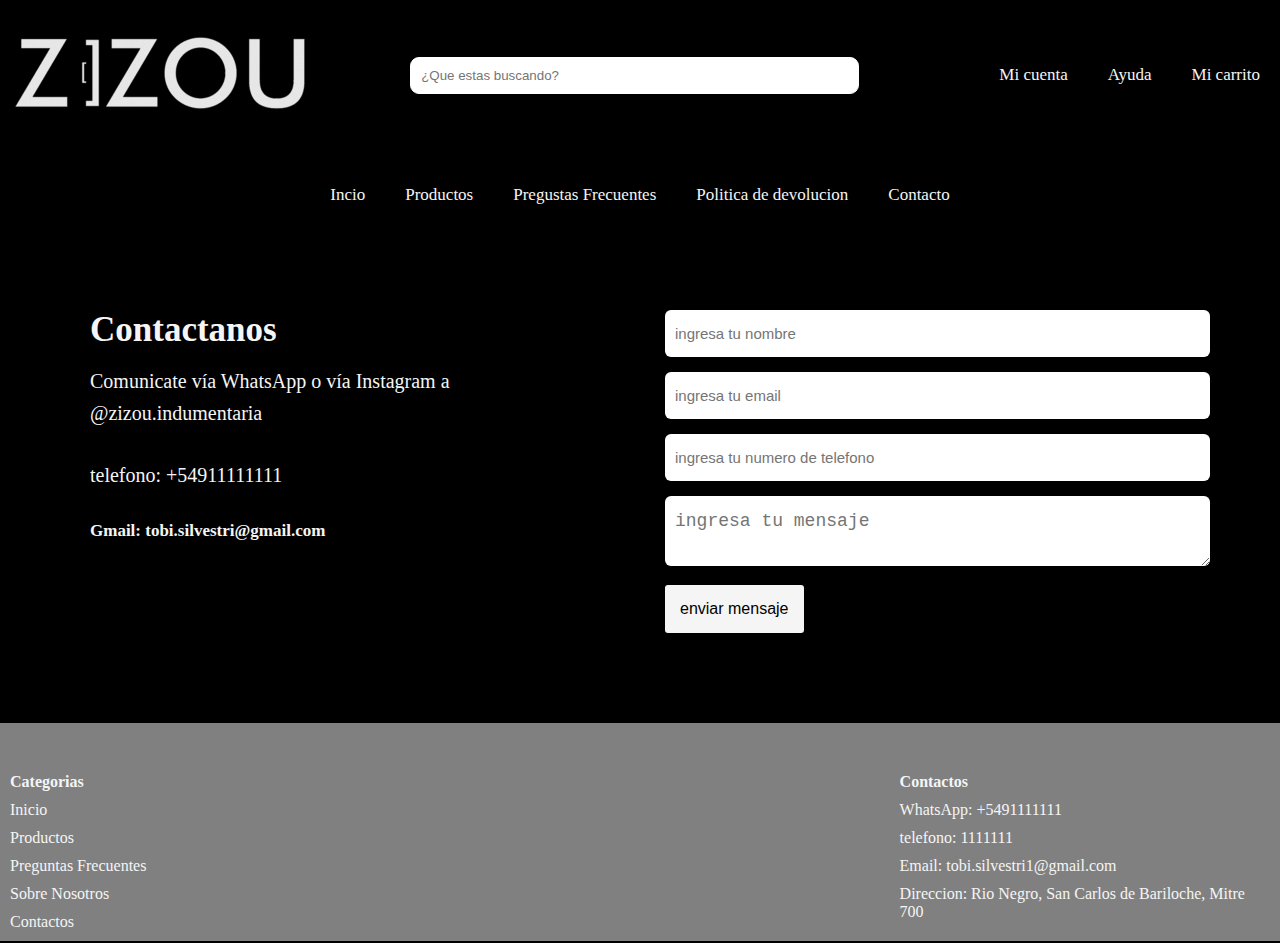
==== pages/contacto.html @ ae702e80 "first commit" ====
<!DOCTYPE html>
<html lang="en">
<head>
    <meta charset="UTF-8">
    <meta http-equiv="X-UA-Compatible" content="IE=edge">
    <meta name="viewport" content="width=device-width, initial-scale=1.0">
    <link rel="stylesheet" href="../css/estilos.css">
    <link href="https://cdn.jsdelivr.net/npm/bootstrap@5.2.2/dist/css/bootstrap.min.css" rel="stylesheet" integrity="sha384-Zenh87qX5JnK2Jl0vWa8Ck2rdkQ2Bzep5IDxbcnCeuOxjzrPF/et3URy9Bv1WTRi" crossorigin="anonymous">
    <title>ZiZou - Contactos</title>
</head>
<body>
    <header>
        <section class="nav-1">
            <a href="../index.html" class="logo"><img src="../imagenes/logo.png" alt="logo"></a>
            <nav>
                <input type="search" placeholder="¿Que estas buscando?" class="buscador">
            </nav>
            <div class="nav-3">
                <ul>
                    <li><a href="#"><p>Mi cuenta</p></a></li>
                    <li><a href="./contacto.html"><p>Ayuda</p></a></li>
                    <li><a href="#"><p>Mi carrito</p></a></li>
                </ul>
            </div>
        </section>
        <nav>
            <div class="nav-2">
                <ul>
                    <li><a href="../index.html">Incio</a></li>
                    <li><a href="./productos.html">Productos</a></li>
                    <li><a href="./preguntas.html">Pregustas Frecuentes</a></li>
                    <li><a href="./devolucion.html">Politica de devolucion</a></li>
                    <li><a href="./contacto.html">Contacto</a></li>
                </ul>
            </div>
        </nav>
    </header>
    <main>
        <div class="form-1">
            <div class="formulario">
                <div>
                    <h2>Contactanos</h2>
                    <p>Comunicate vía WhatsApp o vía Instagram a @zizou.indumentaria</p>
                    <p>telefono: +54911111111</p> 
                    <a href="#">Gmail: tobi.silvestri@gmail.com</a>
                </div>
                <form action="#" autocomplete="off">
                    <input type="text" name="name" placeholder="ingresa tu nombre" class="form-name">
                    <input type="email" name="email" placeholder="ingresa tu email" class="form-name">
                    <input type="number" name="email" placeholder="ingresa tu numero de telefono" class="form-name">
                    <textarea name="mensaje" placeholder="ingresa tu mensaje" class="formulario-text"></textarea>
                    <input type="submit" name="enviar" value="enviar mensaje" class="btn-enviar">
                </form>
            </div>
        </div>
    </main>
    <footer>
        <div class="footer1">
            <div class="footer-inicio">
                  <ul>
                    <li><b><p>Categorias</p></b></li>
                    <li><a href="../index.html">Inicio</a></li>
                    <li><a href="./productos.html">Productos</a></li>
                    <li><a href="./preguntas.html">Preguntas Frecuentes</a></li>
                    <li><a href="./devolucion.html">Sobre Nosotros</a></li>
                    <li><a href="./contacto.html">Contactos</a></li>
                  </ul>
            </div>
            <div class="contacto">
                <ul>
                    <li><b><p>Contactos</p></b></li>
                    <li><p>WhatsApp: +5491111111</p></li>
                    <li><p>telefono: 1111111</p></li>
                    <li><p>Email: tobi.silvestri1@gmail.com</p></li>
                    <li><p>Direccion: Rio Negro, San Carlos de Bariloche, Mitre 700</p></li>
                </ul>
            </div>
        </div>
    </footer>
    <script src="https://cdn.jsdelivr.net/npm/@popperjs/core@2.11.6/dist/umd/popper.min.js" integrity="sha384-oBqDVmMz9ATKxIep9tiCxS/Z9fNfEXiDAYTujMAeBAsjFuCZSmKbSSUnQlmh/jp3" crossorigin="anonymous"></script>
    <script src="https://cdn.jsdelivr.net/npm/bootstrap@5.2.2/dist/js/bootstrap.min.js" integrity="sha384-IDwe1+LCz02ROU9k972gdyvl+AESN10+x7tBKgc9I5HFtuNz0wWnPclzo6p9vxnk" crossorigin="anonymous"></script>
</body>
</html>
---- css/estilos.css ----
* {
    margin: 0;
    padding: 0;
}

body {
    background-color: black;
}

/* navegacion */

.nav-1 {
    display: flex;
    justify-content: center;
    justify-content: space-between;
    background-color: black;
    align-items: center;
    width: auto;
    height: 150px; 
}
  
.nav-1 ul {
    display: flex;
    flex-direction: row; 
}
  
.nav-1 ul li {
    list-style: none;
    padding: 45px; 
}
  
.nav-1 ul li p {
    color: whitesmoke;
    text-decoration: none; 
}
  
.nav-1 input {
    margin: 50px; 
}

.nav-2 {
    background-color: black;
    padding: 15px;
    display: flex;
    justify-content: center;
    justify-content: space-around; 
}
  
.nav-2 ul {
    display: flex;
    justify-content: center; 
}
  
.nav-2 ul li {
    list-style: none;
    padding: 20px; 
}
  
.nav-2 ul li a {
    color: whitesmoke;
    text-decoration: none;
    font-size: 17px; 
}

.nav-3 {
    background-color: black;
    display: flex;
    justify-content: center;
    justify-content: space-around; 
}
  
.nav-3 ul {
    display: flex;
    justify-content: center; 
}
  
.nav-3 ul li {
    list-style: none;
    padding: 20px; 
}
  
.nav-3 ul li a {
    color: whitesmoke;
    text-decoration: none;
    font-size: 17px; 
}

.buscador {
    width: 150%;
    margin-top: 10px;
    padding: 10px;
    display: flex;
    justify-items: center;
    border: 1px solid white;
    border-radius: 9px;
}

.logo {
    width: 40px;
}

/* inicio, pagina principal */

.portada {
    width: 100%;
    height: 600px; 
}
  
.padding-info {
    background-color: black;
    padding-top: 36px;
}

.info {
    display: flex;
    justify-content: center;
    justify-content: space-around;
    padding: 20px;
    color: whitesmoke;
    background-color: grey;
    font-size: 20px; 
}
  
.toca_aca {
    list-style: none;
    text-decoration: none;
    color: whitesmoke; 
}

.destacados {
    color: whitesmoke;
    background-color: black;
    padding-top: 50px;
    padding-bottom: 20px;
    font-size: 30px;
    display: flex;
    justify-content: center;
}

.col1 {
    background-color: black;
    display: grid;
    padding-bottom: 60px;
    grid-template-rows: auto;
    grid-column-end: 4;
}

.row1 {
    display: flex;
    justify-content: center;
}

/* todas las cartas */

.card2 {
    padding: 15px;
    border-radius: 20px;
    cursor: default;
    transition: all 400ms ease;
}

.card2:hover {
    box-shadow: 5px 5px 20px whitesmoke;
    border-radius: 20px;
    transform: translateY(-3%);
}

.card2-1 {
    background-color: black;
    padding-top: 60px;
}

.bg-card {
    background-color: whitesmoke;
    border-radius: 6px;
}

.card-title {
    color: gray;
}

.card-text {
    color: gray;
}

.boton {
    color: whitesmoke;
    background-color: black;
    text-decoration: none;
    border-radius: 15px;
    display: flex;
    justify-content: center;
}

/* productos */

.col2 {
    background-color: black;
    display: grid;
    padding-bottom: 60px;
    grid-template-rows: auto;
    grid-column-end: 9;
}

.row2 {
    display: flex;
    justify-content: center;
}


.col3 {
    background-color: black;
    display: grid;
    padding-bottom: 60px;
    grid-template-rows: auto;
    grid-column-end: 9;
}

.row3 {
    display: flex;
    justify-content: center;
}


.col4 {
    background-color: black;
    display: grid;
    padding-bottom: 60px;
    grid-template-rows: auto;
    grid-column-end: 9;
}

.row4 {
    display: flex;
    justify-content: center;
}

.col5 {
    background-color: black;
    display: grid;
    padding-bottom: 60px;
    grid-template-rows: auto;
    grid-column-end: 9;
}

.row5 {
    display: flex;
    justify-content: center;
}


/* preguntas frecuentes y pilitica de devolucion*/

.titulo-pf {
    color: whitesmoke;
    background-color: black;
    display: flex;
    justify-content: center;
    font-size: 40px;
}
  
.preguntas-frecuentes {
    color: whitesmoke;
    background-color: black;
    display: flex;
    justify-content: center;
    font-size: 17px
}
  
.preguntas-frecuentes ul li {
    padding: 15px;
    text-decoration: none;
    list-style: none; 
}

/* contactos */

.form-1 {
    background-color: black;
    padding-top: 70px;
}

.formulario {
    width: 100%;
    max-width: 1100px;
    margin: auto;
    display: grid;
    grid-template-columns: repeat(2, 1fr);
    grid-gap: 50px; 
}
  
.formulario h2 {
    margin-bottom: 15px;
    font-size: 35px;
    color: whitesmoke; 
}
  
.formulario p {
    font-size: 20px;
    line-height: 1.6;
    margin-bottom: 30px;
    color: whitesmoke; 
}
  
.formulario a {
    font-size: 17px;
    display: inline-block;
    text-decoration: none;
    width: 100%;
    margin-bottom: 15px;
    color: whitesmoke;
    font-weight: 700; 
}
  
.formulario form .form-name {
    width: 100%;
    padding: 15px 10px;
    font-size: 15px;
    border: none;
    margin-bottom: 15px;
    border-radius: 6px;
    outline: 0px; 
}
  
.formulario-text {
    width: 100%;
    padding: 15px 10px;
    font-size: 18px;
    border: none;
    margin-bottom: 15px;
    border-radius: 6px;
    outline: 0px; 
}
  
.formulario form .btn-enviar {
    padding: 15px;
    margin-bottom: 90px;
    font-size: 16px;
    border: none;
    outline: 0px;
    background-color: whitesmoke;
    color: black;
    border-radius: 3px;
    cursor: pointer;
    transition: all 300ms ease; 
}

/* footer */

.footer1 {
    color: whitesmoke;
    background-color: grey;
    display: flex;
    justify-content: center; 
}
  
.footer-inicio {
    width: 70%;
    max-width: 1200px;
    padding-top: 40px;
    display: flex;
    flex-direction: row; 
}
  
footer div {
    display: flex;
    flex-direction: row; 
}
  
footer ul li {
    list-style: none;
    margin: 10px; 
}
  
footer ul li a {
    color: whitesmoke;
    text-decoration: none; 
}

.contacto {
    padding-top: 40px;
}
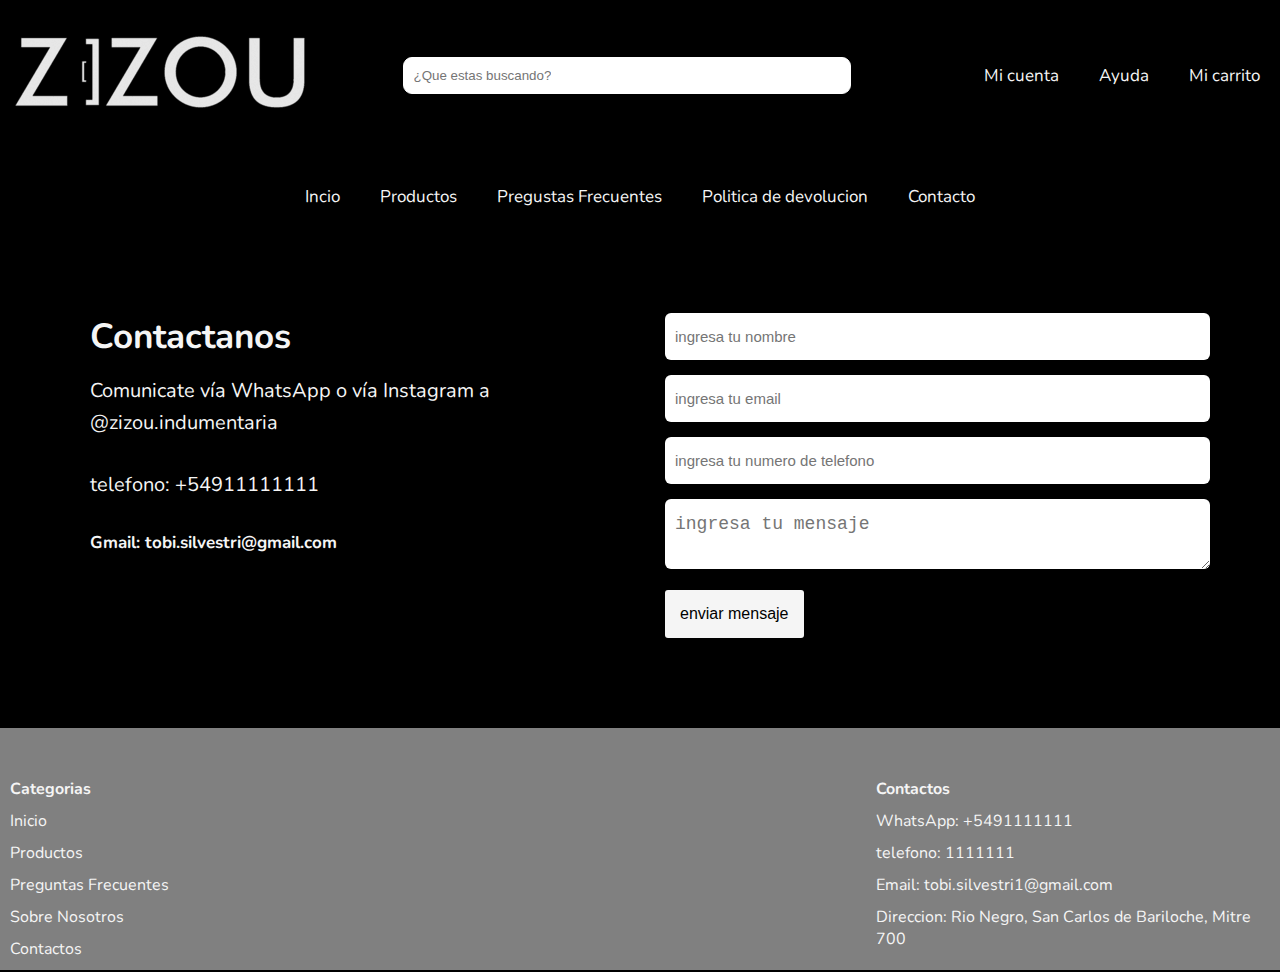
==== commit e7d1d1a1: "proyecto final" ====
--- a/pages/contacto.html
+++ b/pages/contacto.html
@@ -5,6 +5,9 @@
     <meta http-equiv="X-UA-Compatible" content="IE=edge">
     <meta name="viewport" content="width=device-width, initial-scale=1.0">
     <link rel="stylesheet" href="../css/estilos.css">
+    <link rel="preconnect" href="https://fonts.googleapis.com">
+    <link rel="preconnect" href="https://fonts.gstatic.com" crossorigin>
+    <link href="https://fonts.googleapis.com/css2?family=Nunito:wght@200&display=swap" rel="stylesheet">
     <link href="https://cdn.jsdelivr.net/npm/bootstrap@5.2.2/dist/css/bootstrap.min.css" rel="stylesheet" integrity="sha384-Zenh87qX5JnK2Jl0vWa8Ck2rdkQ2Bzep5IDxbcnCeuOxjzrPF/et3URy9Bv1WTRi" crossorigin="anonymous">
     <title>ZiZou - Contactos</title>
 </head>
--- a/css/estilos.css
+++ b/css/estilos.css
@@ -4,6 +4,7 @@
 }
 
 body {
+    font-family: 'Nunito', sans-serif;
     background-color: black;
 }
 
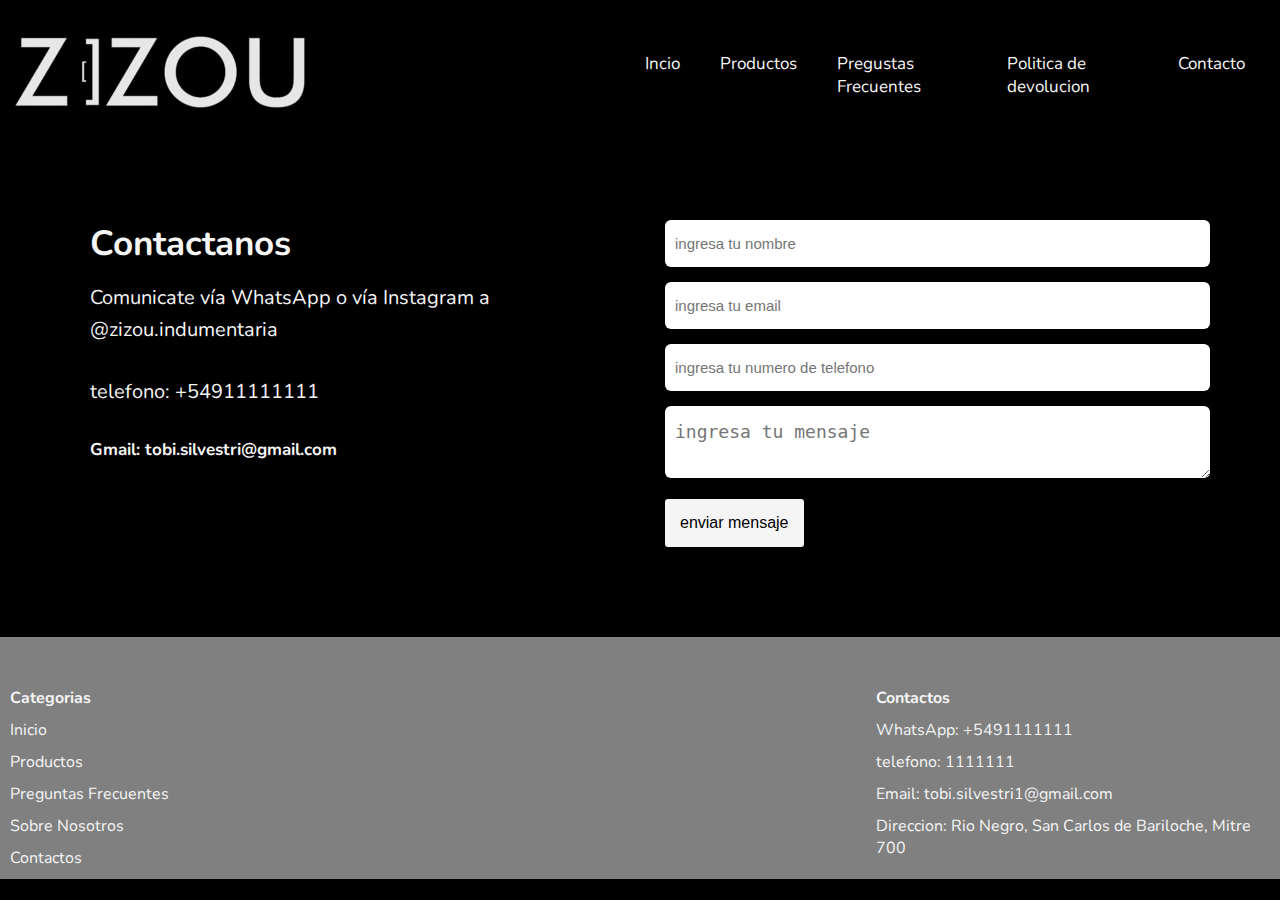
==== commit 795d1f8a: "Finalizacion de Proyecto Final" ====
--- a/pages/contacto.html
+++ b/pages/contacto.html
@@ -13,47 +13,46 @@
 </head>
 <body>
     <header>
-        <section class="nav-1">
-            <a href="../index.html" class="logo"><img src="../imagenes/logo.png" alt="logo"></a>
-            <nav>
-                <input type="search" placeholder="¿Que estas buscando?" class="buscador">
-            </nav>
-            <div class="nav-3">
-                <ul>
-                    <li><a href="#"><p>Mi cuenta</p></a></li>
-                    <li><a href="./contacto.html"><p>Ayuda</p></a></li>
-                    <li><a href="#"><p>Mi carrito</p></a></li>
-                </ul>
+        <nav class="nav-1">
+            <div>
+                <a href="../index.html" class="logo"><img src="../imagenes/logo.png" alt="logo"></a>
             </div>
-        </section>
-        <nav>
+            <input type="checkbox" id="check">
+            <label for="check" class="mostrar-menu">
+                &#8801
+            </label>
             <div class="nav-2">
-                <ul>
+                <ul class="res-nav">
                     <li><a href="../index.html">Incio</a></li>
                     <li><a href="./productos.html">Productos</a></li>
                     <li><a href="./preguntas.html">Pregustas Frecuentes</a></li>
                     <li><a href="./devolucion.html">Politica de devolucion</a></li>
                     <li><a href="./contacto.html">Contacto</a></li>
                 </ul>
+                <label for="check" class="esconder-menu">
+                    &#215
+                </label>
             </div>
         </nav>
     </header>
     <main>
         <div class="form-1">
             <div class="formulario">
-                <div>
+                <div class="res-text-form">
                     <h2>Contactanos</h2>
                     <p>Comunicate vía WhatsApp o vía Instagram a @zizou.indumentaria</p>
                     <p>telefono: +54911111111</p> 
                     <a href="#">Gmail: tobi.silvestri@gmail.com</a>
                 </div>
-                <form action="#" autocomplete="off">
-                    <input type="text" name="name" placeholder="ingresa tu nombre" class="form-name">
-                    <input type="email" name="email" placeholder="ingresa tu email" class="form-name">
-                    <input type="number" name="email" placeholder="ingresa tu numero de telefono" class="form-name">
-                    <textarea name="mensaje" placeholder="ingresa tu mensaje" class="formulario-text"></textarea>
-                    <input type="submit" name="enviar" value="enviar mensaje" class="btn-enviar">
-                </form>
+                <div class="res-form">
+                    <form action="#" autocomplete="off">
+                        <input type="text" name="name" placeholder="ingresa tu nombre" class="form-name">
+                        <input type="email" name="email" placeholder="ingresa tu email" class="form-name">
+                        <input type="number" name="email" placeholder="ingresa tu numero de telefono" class="form-name">
+                        <textarea name="mensaje" placeholder="ingresa tu mensaje" class="formulario-text"></textarea>
+                        <input type="submit" name="enviar" value="enviar mensaje" class="btn-enviar">
+                    </form>
+                </div>
             </div>
         </div>
     </main>
--- a/css/estilos.css
+++ b/css/estilos.css
@@ -8,6 +8,7 @@
     background-color: black;
 }
 
+
 /* navegacion */
 
 .nav-1 {
@@ -19,32 +20,14 @@
     width: auto;
     height: 150px; 
 }
-  
-.nav-1 ul {
-    display: flex;
-    flex-direction: row; 
-}
-  
-.nav-1 ul li {
-    list-style: none;
-    padding: 45px; 
-}
-  
-.nav-1 ul li p {
-    color: whitesmoke;
-    text-decoration: none; 
-}
-  
-.nav-1 input {
-    margin: 50px; 
-}
 
 .nav-2 {
+    width: 50%;
     background-color: black;
     padding: 15px;
     display: flex;
     justify-content: center;
-    justify-content: space-around; 
+    justify-content: space-around;
 }
   
 .nav-2 ul {
@@ -60,44 +43,36 @@
 .nav-2 ul li a {
     color: whitesmoke;
     text-decoration: none;
-    font-size: 17px; 
-}
-
-.nav-3 {
-    background-color: black;
-    display: flex;
-    justify-content: center;
-    justify-content: space-around; 
-}
-  
-.nav-3 ul {
-    display: flex;
-    justify-content: center; 
-}
-  
-.nav-3 ul li {
-    list-style: none;
-    padding: 20px; 
-}
-  
-.nav-3 ul li a {
-    color: whitesmoke;
-    text-decoration: none;
-    font-size: 17px; 
-}
-
-.buscador {
-    width: 150%;
-    margin-top: 10px;
-    padding: 10px;
-    display: flex;
-    justify-items: center;
-    border: 1px solid white;
-    border-radius: 9px;
+    font-size: 17px;
+    transition: 0,4s;
 }
 
 .logo {
     width: 40px;
+}
+
+.mostrar-menu,
+.esconder-menu {
+    color: whitesmoke;
+    font-size: 30px;
+    cursor: pointer;
+    display: none;
+    transition: 0,4s;
+
+}
+
+.mostrar-menu {
+    order: 1;
+}
+
+.nav-2 ul li a:hover,
+.mostrar-menu:hover,
+.esconder-menu:hover{
+    color: blue;
+}
+
+#check {
+    display: none;
 }
 
 /* inicio, pagina principal */
@@ -383,83 +358,217 @@
 }
 
 
-
-
-
-
-
-
-
-
-
-
-
-
-
-
-
-
-
-
-
-
-
-
-
-
-
-
-
-
-
-
-
-
-
-
-
-
-
-
-
-
-
-
-
-
-
-
-
-
-
-
-
-
-
-
-
-
-
-
-
-
-
-
-
-
-
-
-
-
-
-
-
-
-
-
-
-
-
-
-
-
+/* responsive de la pagina */
+
+@media (max-width: 576px) {
+    .mostrar-menu,
+    .esconder-menu {
+        display: block;
+    }
+
+    .nav-2 {
+        position: fixed;
+        width: 100%;
+        height: 100vh;
+        background-color: black;
+        right: -100%;
+        top: 0;
+        text-align: center;
+        padding: 100px 0px;
+        z-index: 100;
+        transition: 0,8s;
+    }
+
+    .esconder-menu {
+        position: absolute;
+        top: 40px;
+        right: 40px;
+    }
+
+    .mostrar-menu {
+        position: absolute;
+        top: 40px;
+        right: 40px;
+    }
+
+    #check:checked ~ .nav-2{
+        right: 0;
+    }
+
+    .row1 {
+        display: flex;
+        flex-direction: column;
+        align-items: center;
+    }
+
+    .info {
+        display: flex;
+        justify-content: center;
+        align-items: center;
+        text-align: center;
+        height: 20vh;
+    }
+
+    .res-carrusel {
+        background-color: black;
+        padding-top: 75px;
+    }
+
+    .res-procuctos {
+        display: flex;
+        flex-direction: column;
+        align-items: center;
+    }
+}
+
+@media (max-width: 768px) {
+    .mostrar-menu,
+    .esconder-menu {
+        display: block;
+    }
+
+    .nav-2 {
+        position: fixed;
+        width: 100%;
+        height: 100vh;
+        background-color: black;
+        right: -100%;
+        top: 0;
+        text-align: center;
+        padding: 100px 0px;
+        z-index: 100;
+        transition: 0,8s;
+    }
+
+    .res-nav {
+        display: flex;
+        flex-direction: column;
+        padding: 20px;
+
+    }
+
+    .esconder-menu {
+        position: absolute;
+        top: 40px;
+        right: 40px;
+    }
+
+    .mostrar-menu {
+        position: absolute;
+        top: 40px;
+        right: 40px;
+    }
+
+    #check:checked ~ .nav-2{
+        right: 0;
+    }
+
+    .row1 {
+        display: flex;
+        flex-direction: column;
+        align-items: center;
+    }
+
+    .info {
+        display: flex;
+        justify-content: center;
+        justify-content: space-around;
+        align-items: center;
+        text-align: center;
+        height: 20vh;
+    }
+
+    .res-carrusel {
+        background-color: black;
+        padding-top: 75px;
+    }
+
+    .res-procuctos {
+        display: flex;
+        flex-direction: column;
+        align-items: center;
+    }
+
+    .res-text-form{
+        padding-left: 10px;
+    }
+
+    .res-form {
+        padding-right: 10px;
+    }
+}
+
+
+
+
+
+
+
+
+
+
+
+
+
+
+
+
+
+
+
+
+
+
+
+
+
+
+
+
+
+
+
+
+
+
+
+
+
+
+
+
+
+
+
+
+
+
+
+
+
+
+
+
+
+
+
+
+
+
+
+
+
+
+
+
+
+
+
+
+
+
+
+
+
+
+
